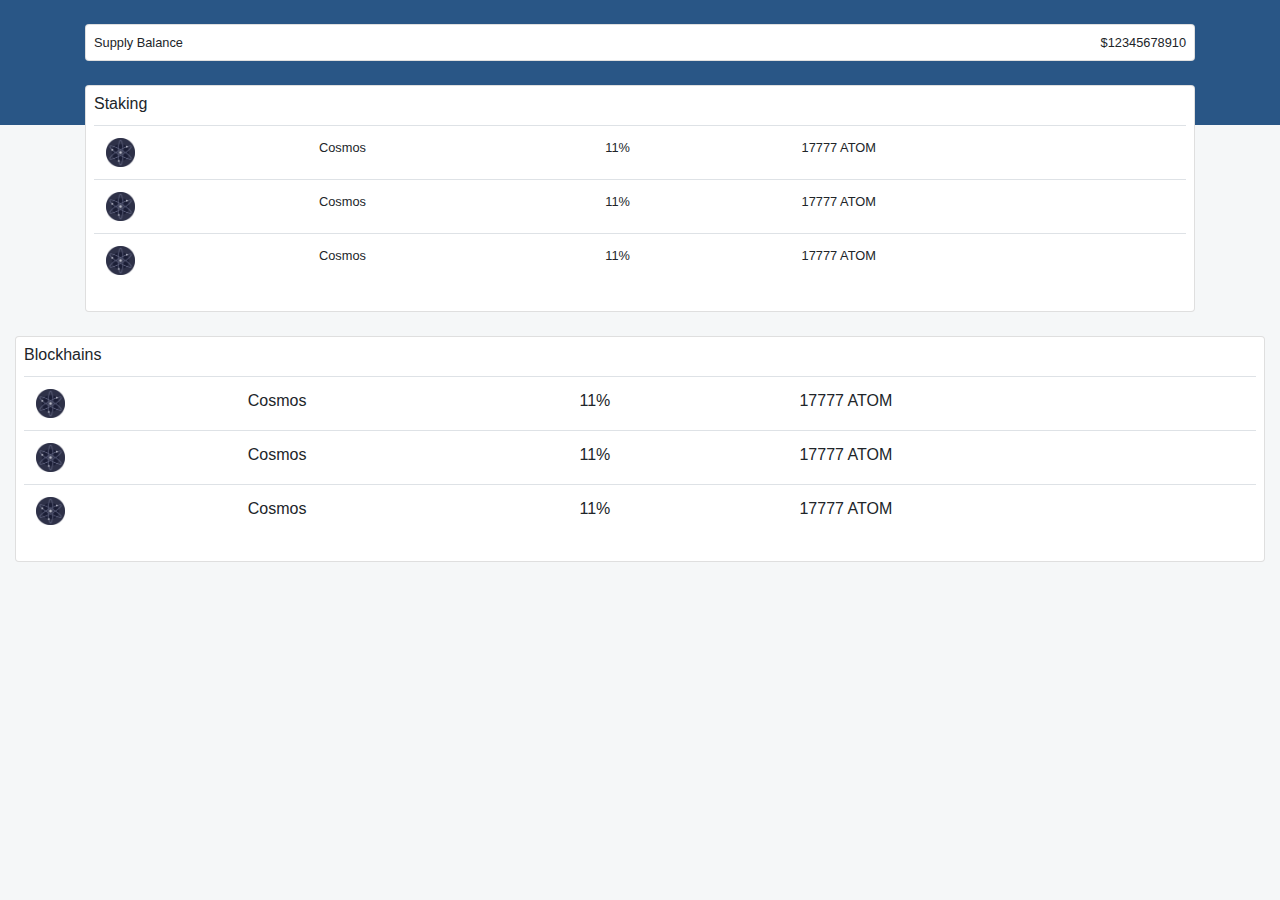
==== index.html @ 6e113ab3 "init" ====
<!DOCTYPE html>
<html lang="en">

<head>
    <title>Staking</title>
    <meta charset="utf-8">
    <meta content="width=device-width, initial-scale=1.0, maximum-scale=1.0, user-scalable=0" name="viewport"/>
    <meta http-equiv="X-UA-Compatible" content="IE=edge,chrome=1"/>
    <link rel="stylesheet" href="https://stackpath.bootstrapcdn.com/bootstrap/4.3.1/css/bootstrap.min.css"
          integrity="sha384-ggOyR0iXCbMQv3Xipma34MD+dH/1fQ784/j6cY/iJTQUOhcWr7x9JvoRxT2MZw1T" crossorigin="anonymous">
    <script src="https://stackpath.bootstrapcdn.com/bootstrap/4.3.1/js/bootstrap.min.js"
            integrity="sha384-JjSmVgyd0p3pXB1rRibZUAYoIIy6OrQ6VrjIEaFf/nJGzIxFDsf4x0xIM+B07jRM"
            crossorigin="anonymous"></script>
    <link href="src/css/custom.css" rel="stylesheet"/>
</head>
<body>

<div class="top-blue container-fluid"></div>
<div class="container pt-4">
    <div class="row small">
        <div class="col-12">
            <div class="card">
                <div class="card-body p-2">
                    <div class="d-flex justify-content-between">
                        <span>Supply Balance</span>
                        <span>$12345678910</span>
                    </div>
                </div>
            </div>
        </div>
        <div class="col-12 pt-4">
            <div class="card">
                <div class="card-body p-2">
                    <h6 class="card-title"> Staking</h6>
                    <table class="table">
                        <tbody>
                        <tr>
                            <th scope="row"><img class="icon" src="src/cosmos.png"></th>
                            <td>Cosmos</td>
                            <td>11%</td>
                            <td>17777 ATOM</td>
                        </tr>
                        <tr>
                            <th scope="row"><img class="icon" src="src/cosmos.png"></th>
                            <td>Cosmos</td>
                            <td>11%</td>
                            <td>17777 ATOM</td>
                        </tr>
                        <tr>
                            <th scope="row"><img class="icon" src="src/cosmos.png"></th>
                            <td>Cosmos</td>
                            <td>11%</td>
                            <td>17777 ATOM</td>
                        </tr>
                        </tbody>
                    </table>
                </div>
            </div>
        </div>
    </div>


</div>

<div class="col-12 pt-4">
    <div class="card">
        <div class="card-body p-2">
            <h6 class="card-title"> Blockhains</h6>
            <table class="table">
                <tbody>
                <tr>
                    <th scope="row"><img class="icon" src="src/cosmos.png"></th>
                    <td>Cosmos</td>
                    <td>11%</td>
                    <td>17777 ATOM</td>
                </tr>
                <tr>
                    <th scope="row"><img class="icon" src="src/cosmos.png"></th>
                    <td>Cosmos</td>
                    <td>11%</td>
                    <td>17777 ATOM</td>
                </tr>
                <tr>
                    <th scope="row"><img class="icon" src="src/cosmos.png"></th>
                    <td>Cosmos</td>
                    <td>11%</td>
                    <td>17777 ATOM</td>
                </tr>
                </tbody>
            </table>
        </div>
    </div>
</div>
</body>
<script src="https://code.jquery.com/jquery-3.3.1.slim.min.js"
        integrity="sha384-q8i/X+965DzO0rT7abK41JStQIAqVgRVzpbzo5smXKp4YfRvH+8abtTE1Pi6jizo"
        crossorigin="anonymous"></script>
<script src="https://cdnjs.cloudflare.com/ajax/libs/popper.js/1.14.7/umd/popper.min.js"
        integrity="sha384-UO2eT0CpHqdSJQ6hJty5KVphtPhzWj9WO1clHTMGa3JDZwrnQq4sF86dIHNDz0W1"
        crossorigin="anonymous"></script>
</html>
---- src/css/custom.css ----
body {
    background-color: #f5f7f8;
}

.top-blue {
    height: 125px;
    background: #295686;
    position: absolute;
}

.icon {
    background-size: 100% 100%;
    border: 0;
    width: 1.8rem;
    height: 1.8rem;
    min-width: 1.8rem;
    min-height: 1.8rem;
}

/*.supply-balance-details {*/
/*    margin-top: -17em;*/
/*    box-shadow: none;*/
/*    height: 50px;*/
/*}*/
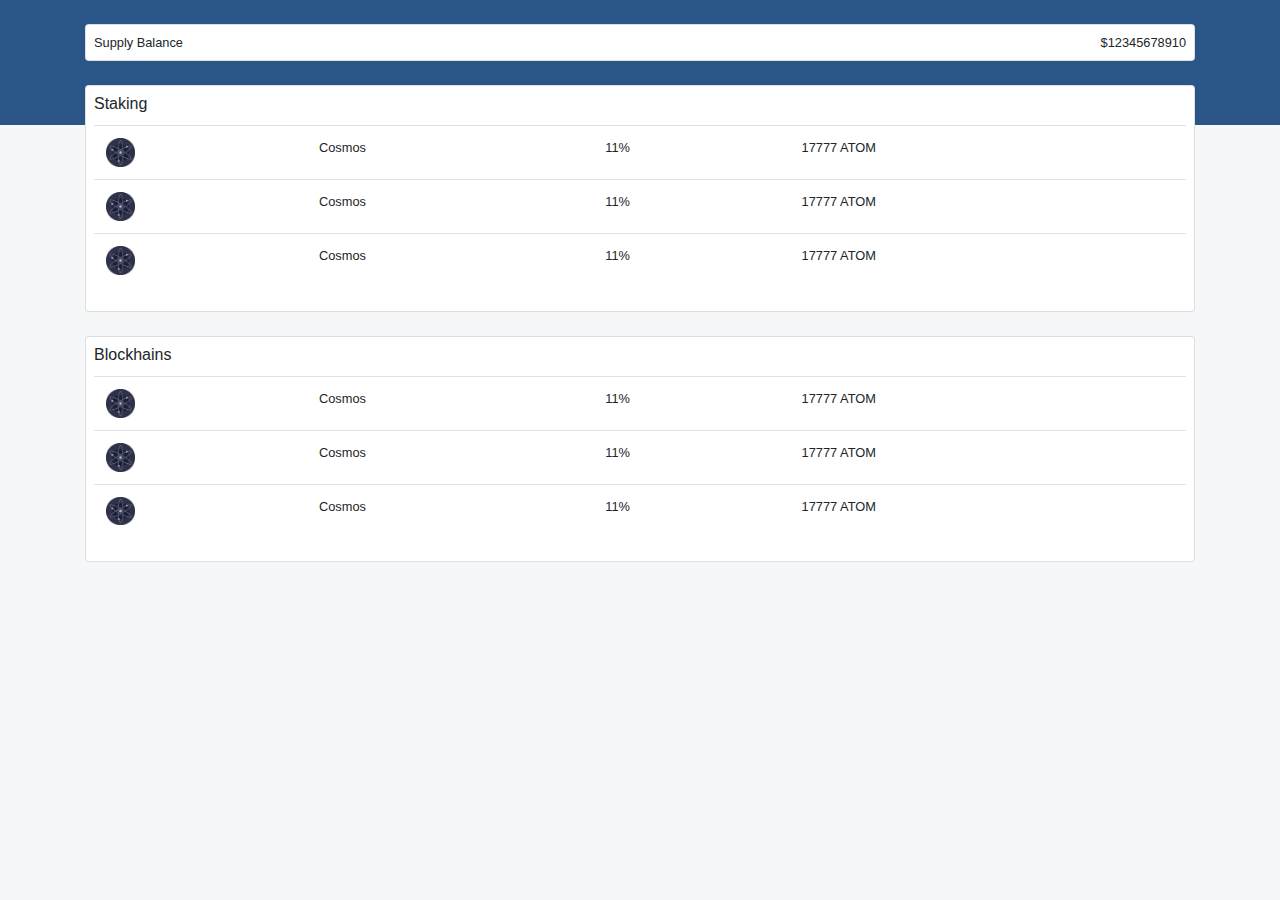
==== commit 58741dbb: "new fix ui" ====
--- a/index.html
+++ b/index.html
@@ -61,33 +61,36 @@
 
 
 </div>
-
-<div class="col-12 pt-4">
-    <div class="card">
-        <div class="card-body p-2">
-            <h6 class="card-title"> Blockhains</h6>
-            <table class="table">
-                <tbody>
-                <tr>
-                    <th scope="row"><img class="icon" src="src/cosmos.png"></th>
-                    <td>Cosmos</td>
-                    <td>11%</td>
-                    <td>17777 ATOM</td>
-                </tr>
-                <tr>
-                    <th scope="row"><img class="icon" src="src/cosmos.png"></th>
-                    <td>Cosmos</td>
-                    <td>11%</td>
-                    <td>17777 ATOM</td>
-                </tr>
-                <tr>
-                    <th scope="row"><img class="icon" src="src/cosmos.png"></th>
-                    <td>Cosmos</td>
-                    <td>11%</td>
-                    <td>17777 ATOM</td>
-                </tr>
-                </tbody>
-            </table>
+<div class="container">
+    <div class="row small">
+        <div class="col-12 pt-4">
+            <div class="card">
+                <div class="card-body p-2">
+                    <h6 class="card-title"> Blockhains</h6>
+                    <table class="table">
+                        <tbody>
+                        <tr>
+                            <th scope="row"><img class="icon" src="src/cosmos.png"></th>
+                            <td>Cosmos</td>
+                            <td>11%</td>
+                            <td>17777 ATOM</td>
+                        </tr>
+                        <tr>
+                            <th scope="row"><img class="icon" src="src/cosmos.png"></th>
+                            <td>Cosmos</td>
+                            <td>11%</td>
+                            <td>17777 ATOM</td>
+                        </tr>
+                        <tr>
+                            <th scope="row"><img class="icon" src="src/cosmos.png"></th>
+                            <td>Cosmos</td>
+                            <td>11%</td>
+                            <td>17777 ATOM</td>
+                        </tr>
+                        </tbody>
+                    </table>
+                </div>
+            </div>
         </div>
     </div>
 </div>
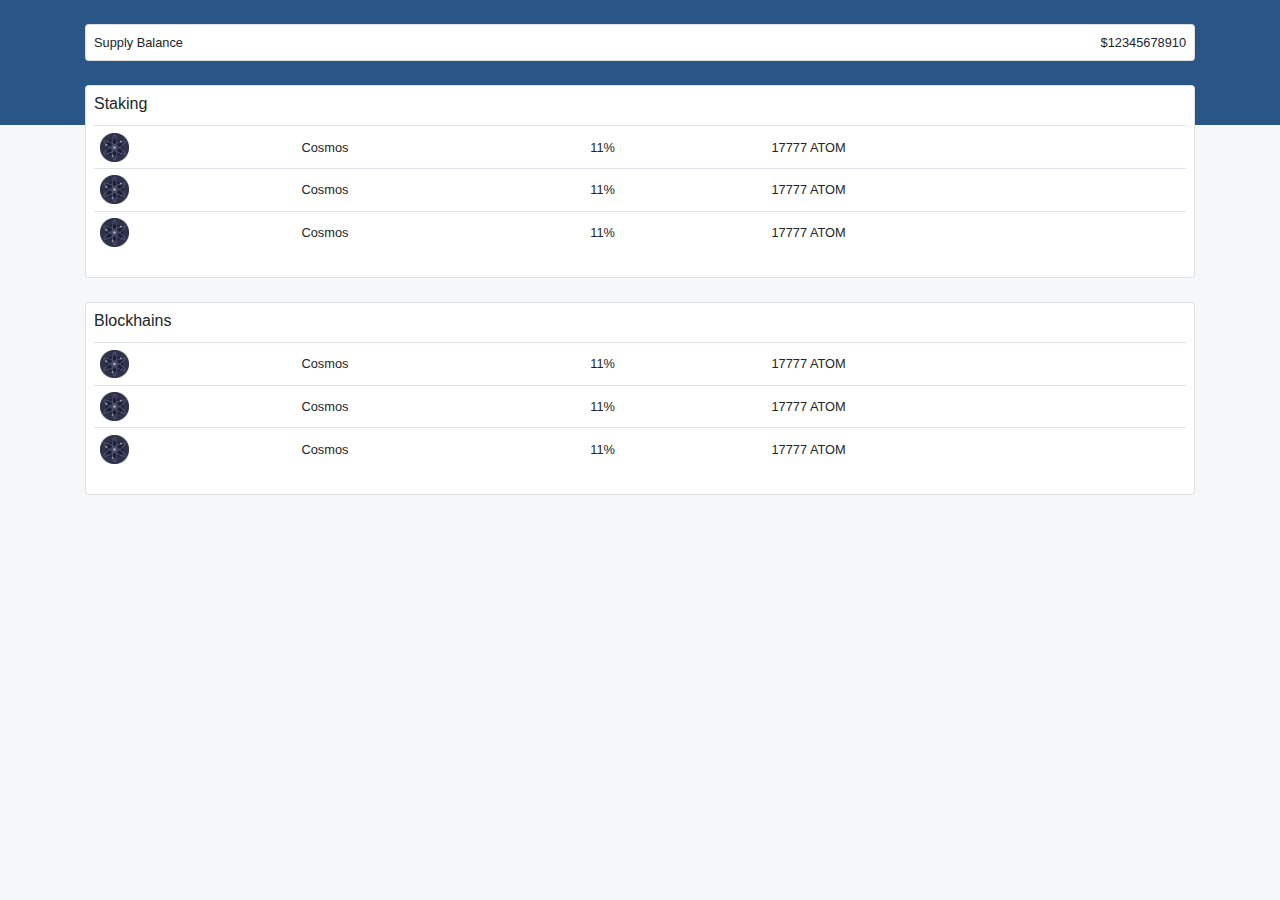
==== commit 0241369d: "new fix ui" ====
--- a/index.html
+++ b/index.html
@@ -62,37 +62,37 @@
 
 </div>
 <div class="container">
-    <div class="row small">
-        <div class="col-12 pt-4">
-            <div class="card">
-                <div class="card-body p-2">
-                    <h6 class="card-title"> Blockhains</h6>
-                    <table class="table">
-                        <tbody>
-                        <tr>
-                            <th scope="row"><img class="icon" src="src/cosmos.png"></th>
-                            <td>Cosmos</td>
-                            <td>11%</td>
-                            <td>17777 ATOM</td>
-                        </tr>
-                        <tr>
-                            <th scope="row"><img class="icon" src="src/cosmos.png"></th>
-                            <td>Cosmos</td>
-                            <td>11%</td>
-                            <td>17777 ATOM</td>
-                        </tr>
-                        <tr>
-                            <th scope="row"><img class="icon" src="src/cosmos.png"></th>
-                            <td>Cosmos</td>
-                            <td>11%</td>
-                            <td>17777 ATOM</td>
-                        </tr>
-                        </tbody>
-                    </table>
-                </div>
+<div class="row small">
+    <div class="col-12 pt-4">
+        <div class="card">
+            <div class="card-body p-2">
+                <h6 class="card-title"> Blockhains</h6>
+                <table class="table">
+                    <tbody>
+                    <tr>
+                        <th scope="row"><img class="icon" src="src/cosmos.png"></th>
+                        <td>Cosmos</td>
+                        <td>11%</td>
+                        <td>17777 ATOM</td>
+                    </tr>
+                    <tr>
+                        <th scope="row"><img class="icon" src="src/cosmos.png"></th>
+                        <td>Cosmos</td>
+                        <td>11%</td>
+                        <td>17777 ATOM</td>
+                    </tr>
+                    <tr>
+                        <th scope="row"><img class="icon" src="src/cosmos.png"></th>
+                        <td>Cosmos</td>
+                        <td>11%</td>
+                        <td>17777 ATOM</td>
+                    </tr>
+                    </tbody>
+                </table>
             </div>
         </div>
     </div>
+</div>
 </div>
 </body>
 <script src="https://code.jquery.com/jquery-3.3.1.slim.min.js"
--- a/src/css/custom.css
+++ b/src/css/custom.css
@@ -16,6 +16,28 @@
     min-width: 1.8rem;
     min-height: 1.8rem;
 }
+.icon-chosen {
+    background-size: 100% 100%;
+    border: 0;
+    width: 1.1rem;
+    height: 1.1rem;
+    min-width: 1.1rem;
+    min-height: 1.1rem;
+}
+.navigation-icons {
+    color: white;
+}
+
+.btn-stake {
+    text-decoration: underline;
+    padding-right: 1em;
+    width: 6.2em;
+}
+
+.table td, .table th {
+    padding: .40rem;
+    vertical-align: middle;
+}
 
 /*.supply-balance-details {*/
 /*    margin-top: -17em;*/
